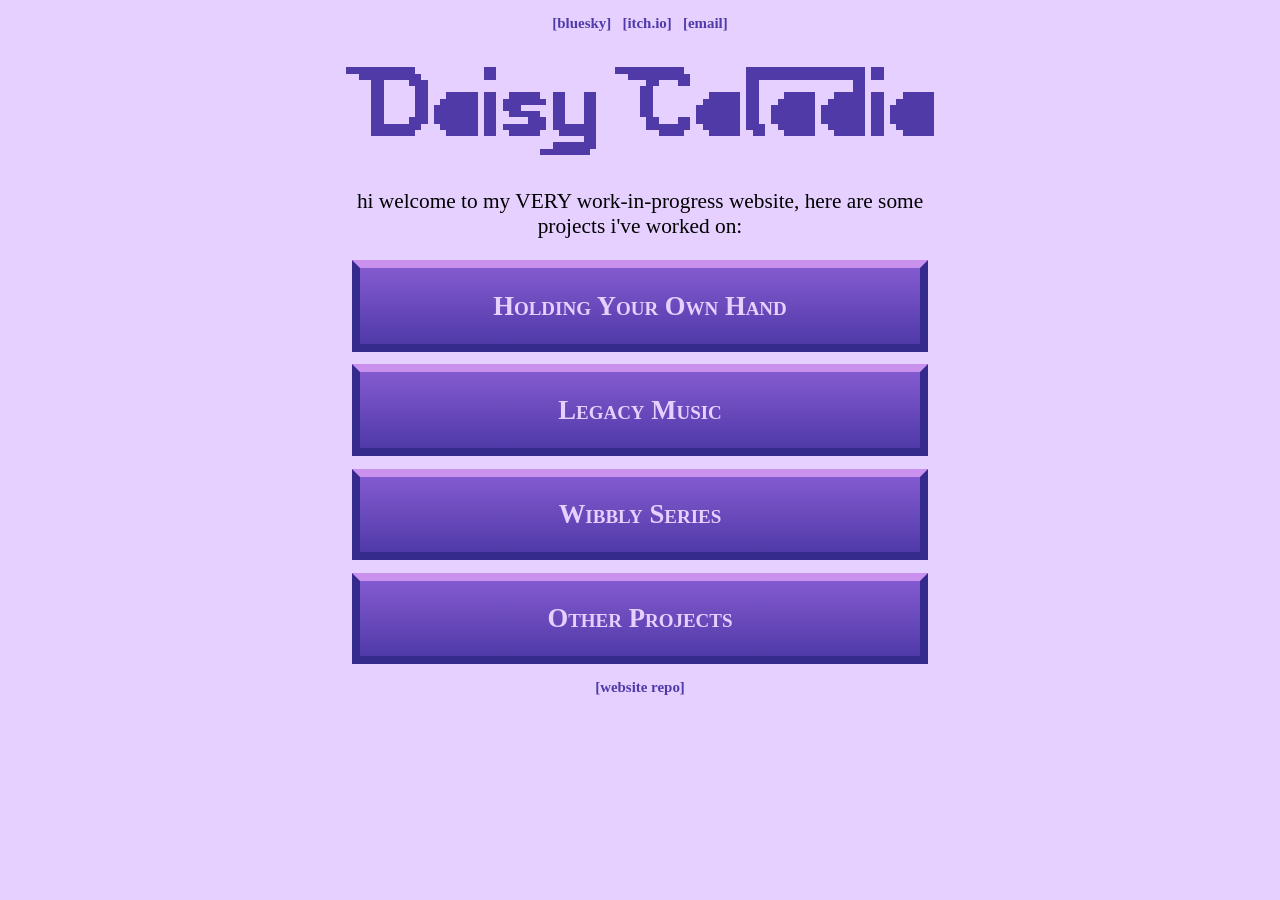
==== daisy/index.html @ 2736b498 "one of many tweaks" ====
<!DOCTYPE html>
<html>
	<head>
		<title>Daisy Caladia</title>
		<meta name="description" content="Daisy's very cool website">
		<meta name="viewport" content="width=device-width, initial-scale=1.0">
		<meta name="ios" content="fuck you">
		<link rel="stylesheet" href="style.css">
	</head>
	<body style="background: #E5D0FF; max-width: 600px;">
		<div id="header">
			<p style="font-size: 0.7rem; font-weight:600;">
				<a href="https://daisy.caladia.dev">[bluesky]</a>
				&nbsp;
				<a href="https://caladia.itch.io">[itch.io]</a>
				&nbsp;
				<a href="mailto:daisy@caladia.dev">[email]</a>
			</p>

			<h1>
				<a href="/">
					<img src="logo.png" alt="Daisy Caladia" style="width: 100%;">
				</a>
			</h1>
		</div>

		<p>hi welcome to my VERY work-in-progress website, here are some projects i've worked on:</p>
		
		<button class="accordian">Holding Your Own Hand</button>
		<div class="content">
			<p id="box-text">
				STAY TUNED!
			</p>
			<!-- <button id="green_button" onclick="window.open('https://caladia.bandcamp.com/')"><img src="icons/bandcamp.png" style="width: 8%;""> Bandcamp <img src="icons/bandcamp.png" style="width: 8%;""></button> -->
			<!-- <button id="green_button" onclick="window.open('https://open.spotify.com/artist/428wAVR5Z5JYxXdDzoPSiy')"><img src="icons/spotify.png" style="width: 8%;""> Spotify <img src="icons/spotify.png" style="width: 8%;""></button> -->
			<!-- <button id="green_button" onclick="window.open('https://music.apple.com/us/artist/josh-caladia/1509434439')"><img src="icons/apple_music.png" style="width: 8%;""> Apple Music <img src="icons/apple_music.png" style="width: 8%;""></button> -->
			<!-- <button id="green_button" onclick="window.open('https://tidal.com/@caladia')"><img src="icons/tidal.png" style="width: 8%;""> Tidal <img src="icons/tidal.png" style="width: 8%;""></button> -->
		</div>
		<button class="accordian">Legacy Music</button>
		<div class="content">
			<p id="box-text">
				this music is under my human name. on some platforms, it's an outdated name. regardless, some of it is good, and i think it's worth preserving.
			</p>
			<button id="green_button" onclick="window.open('https://caladia.bandcamp.com/')"><img src="../icons/bandcamp.png" style="width: 8%;""> Bandcamp <img src="../icons/bandcamp.png" style="width: 8%;""></button>
			<button id="green_button" onclick="window.open('https://open.spotify.com/artist/428wAVR5Z5JYxXdDzoPSiy')"><img src="../icons/spotify.png" style="width: 8%;""> Spotify <img src="../icons/spotify.png" style="width: 8%;""></button>
			<button id="green_button" onclick="window.open('https://music.apple.com/us/artist/josh-caladia/1509434439')"><img src="../icons/apple_music.png" style="width: 8%;""> Apple Music <img src="../icons/apple_music.png" style="width: 8%;""></button>
			<button id="green_button" onclick="window.open('https://tidal.com/@caladia')"><img src="../icons/tidal.png" style="width: 8%;""> Tidal <img src="../icons/tidal.png" style="width: 8%;""></button>
		</div>
		<button class="accordian">Wibbly Series</button>
		<div class="content">
			<p id="box-text">
				for the WibblyPibblyDibbly games, i'm secondary programmer and co-lead designer. i also provide some art and all the music.
			</p>
			<button id="green_button" onclick="window.open('https://comicnight.itch.io/wibbly')"><img src="../icons/wibbly_1.png" style="width: 8%;""> Winter Rollout <img src="../icons/wibbly_1.png" style="width: 8%;""></button>
			<button id="green_button" onclick="window.open('https://comicnight.itch.io/wibblymotor')"><img src="../icons/wibbly_2.png" style="width: 8%;""> Motor School <img src="../icons/wibbly_2.png" style="width: 8%;""></button>
			<button id="green_button" onclick="window.open('https://comicnight.itch.io/wibbly-treasure-hunt')"><img src="../icons/wibbly_3.png" style="width: 8%;""> Treasure Hunt <img src="../icons/wibbly_3.png" style="width: 8%;""></button>
			<button id="green_button" onclick="window.open('https://caladia.itch.io/xpos')"><img src="../icons/wibbly_cd.png" style="width: 8%;""> ExperienceOS <img src="../icons/wibbly_cd.png" style="width: 8%;""></button>
			<button id="green_button" onclick="window.open('https://caladia.itch.io/menger')"><img src="../icons/wibbly_menger.png" style="width: 8%;""> Menger Enigma <img src="../icons/wibbly_menger.png" style="width: 8%;""></button>
		</div>
		<button class="accordian">Other Projects</button>
		<div class="content">
			<p id="box-text">
				i'm still working on this hold on
			</p>
		</div>
		
		<script>
			const acco = document.getElementsByClassName("accordian");
			for (var i = 0; i < acco.length; i++) {
				var content
				acco[i].addEventListener("click", function() {
					content = this.nextElementSibling;
					this.classList.toggle("open");
					if (content.style.maxHeight) {
						content.style.maxHeight = null;
						content.style.paddingBottom = 0;
					} else {
						content.style.maxHeight = content.scrollHeight + "px";
						content.style.paddingBottom = 1.2 + "em";
					}
				});
			}
		</script>

		<div id="footer">
			<p style="font-size: 0.7rem; font-weight:600;">
				<a href="https://github.com/daisycaladia/daisycaladia.github.io">[website repo]</a>
			</p>
		</div>
	</body>
</html>
---- daisy/style.css ----
@font-face {
	font-family: bitter;
	src: url(../bitter.ttf);
}
@font-face {
	font-family: fira-code;
	src: url(../fira_code.ttf);
}
html, body, button {
	font-size: 16pt;
	font-family: bitter;
	text-align: center;
	margin: 0 auto;
	padding: 0;
	border: 0;
	white-space: 0;
	display: block;
	image-rendering: pixelated;
}
img {
	vertical-align: middle;
}
button {
	cursor: pointer;
}
a {
	color: inherit;
	text-decoration: none;
}
p > a:hover {
	text-decoration: underline;
}
#header, #footer {
	color: #503AA8;
}
.accordian {
	font-weight: 900;
	font-size: 1.25em;
	padding: 0.83em;
	margin: 0.6rem auto 0;
	border: 0.4rem;
	border-style: solid;
	border-color: #342b8d;
	border-top-color: #ca90ee;
	color: #E5D0FF;
	background: linear-gradient(#835acf, #503AA8) no-repeat;
	font-variant: small-caps;
	width: 96%;
	transition: color 0.125s ease, letter-spacing 0.125s ease, font-size 0.125s ease;
}
.accordian:hover, .accordian:focus-visible {
	border-color: #503AA8;
	border-top-color: #df9ff6;
	color: #FFF;
	background: linear-gradient(#9e65e4, #503AA8) no-repeat;
	letter-spacing: 0.0625rem;
}
.open {
	font-size: 1.25em;
	border-color: #503AA8;
	border-top-color: #df9ff6;
}
#green_button {
	margin: 0.6rem auto 0;
	border: 0.4rem;
	border-style: solid;
	border-color: #338d2b;
	border-top-color: #d8ee90;
	color: #f5ffd0;
	background: linear-gradient(#a2cf5a, #54a83a) no-repeat;
	width: 90%;
	transition: color 0.125s ease, letter-spacing 0.125s ease, font-size 0.125s ease;
	font-family: fira-code;
	font-weight: 900;
	padding: 0.3rem;
}
#green_button:hover, #green_button:focus-visible {
	border-color: #54a83a;
	border-top-color: #edf69f;
	color: #FFF;
	background: linear-gradient(#d1e465, #54a83a) no-repeat;
	letter-spacing: 0.0625rem;
}
:focus-visible:not(.open), p > a:focus {
	outline-style: double;
	outline-width: 0.25rem;
	outline-color: #503AA8;
}
#green_button:focus-visible:not(.open) {
	outline-style: double;
	outline-width: 0.25rem;
	outline-color: #54a83a;
}
:focus-visible.open {
	outline-style: none;
	outline-width: 0.25rem;
	outline-color: #503aa8;
}
.accordian:active {
	display: block; /* tmp */
}
.content {
	background: #503AA8;
	color: #E5D0FF;
	overflow: hidden; /* backup in case next line doesn't work */
	overflow: -moz-hidden-unscrollable;
	max-height: 0;
	margin: 0 auto;
	padding-bottom: 0;
	width: 96%; /* 12 pixels in on either side of 600 */
	transition: max-height 0.125s ease, padding-bottom 0.125s ease;
}
#box-text {
	font-family: fira-code;
	border: 0.4rem;
	border-style: solid;
	background: #503AA8;
	border-color: #342b8d;
	border-bottom-color: #835acf;
	color: #E5D0FF;
	width: 90%;
	padding: 0.6rem 0;
	margin: 0 auto;
}
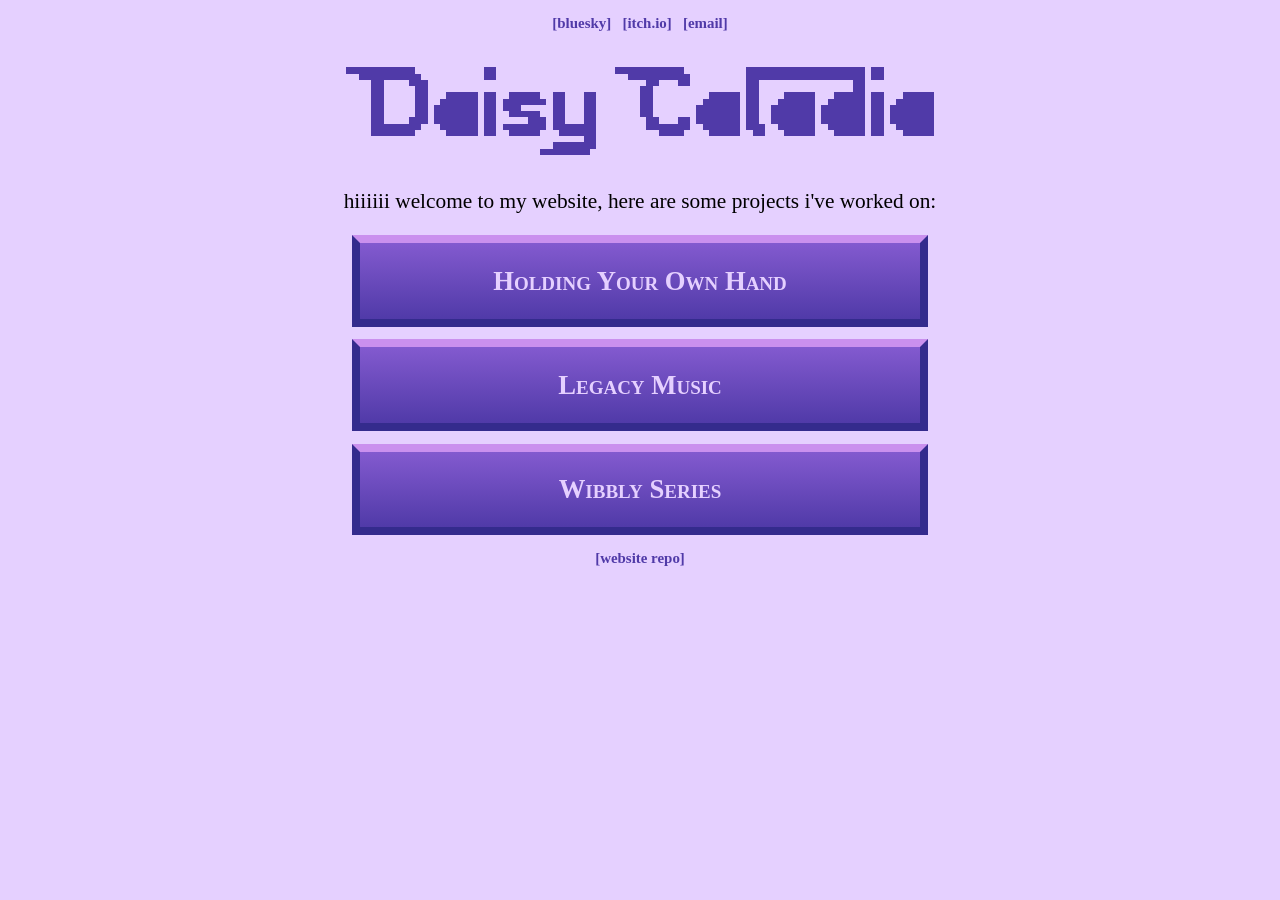
==== commit a6f2edc6: "button fixes and more" ====
--- a/daisy/index.html
+++ b/daisy/index.html
@@ -24,45 +24,82 @@
 			</h1>
 		</div>
 
-		<p>hi welcome to my VERY work-in-progress website, here are some projects i've worked on:</p>
+		<p>hiiiiii welcome to my website, here are some projects i've worked on:</p>
 		
 		<button class="accordian">Holding Your Own Hand</button>
 		<div class="content">
 			<p id="box-text">
-				STAY TUNED!
+				HYOH is sort of a passion project of mine. it's like a band that's not real but is still real in a way. at least for now, every member is me under a pseudonym (Robin, my middle name; Machine, just referencing the concept of a drum machine; Flex being the built-in FL Studio VST that i use for various sounds; D.T. as sort of an extension of Flex, being short for Diamond Tooth (Diamond Tooth and Flex are characters from LEGO's short-lived <i>Alpha Team</i>, albeit the former was only in the final installment in the series)). something about putting out music with lyrics and slapping my own name on it, knowing i'd eventually want to add real people playing the instruments, just felt weird, so here we are.<br><br>You can get links from the page linked below.
 			</p>
-			<!-- <button id="green_button" onclick="window.open('https://caladia.bandcamp.com/')"><img src="icons/bandcamp.png" style="width: 8%;""> Bandcamp <img src="icons/bandcamp.png" style="width: 8%;""></button> -->
-			<!-- <button id="green_button" onclick="window.open('https://open.spotify.com/artist/428wAVR5Z5JYxXdDzoPSiy')"><img src="icons/spotify.png" style="width: 8%;""> Spotify <img src="icons/spotify.png" style="width: 8%;""></button> -->
-			<!-- <button id="green_button" onclick="window.open('https://music.apple.com/us/artist/josh-caladia/1509434439')"><img src="icons/apple_music.png" style="width: 8%;""> Apple Music <img src="icons/apple_music.png" style="width: 8%;""></button> -->
-			<!-- <button id="green_button" onclick="window.open('https://tidal.com/@caladia')"><img src="icons/tidal.png" style="width: 8%;""> Tidal <img src="icons/tidal.png" style="width: 8%;""></button> -->
+			<a href="../hyoh/">
+				<button id="green_button">
+					Website!
+				</button>
+			</a>
 		</div>
 		<button class="accordian">Legacy Music</button>
 		<div class="content">
 			<p id="box-text">
 				this music is under my human name. on some platforms, it's an outdated name. regardless, some of it is good, and i think it's worth preserving.
 			</p>
-			<button id="green_button" onclick="window.open('https://caladia.bandcamp.com/')"><img src="../icons/bandcamp.png" style="width: 8%;""> Bandcamp <img src="../icons/bandcamp.png" style="width: 8%;""></button>
-			<button id="green_button" onclick="window.open('https://open.spotify.com/artist/428wAVR5Z5JYxXdDzoPSiy')"><img src="../icons/spotify.png" style="width: 8%;""> Spotify <img src="../icons/spotify.png" style="width: 8%;""></button>
-			<button id="green_button" onclick="window.open('https://music.apple.com/us/artist/josh-caladia/1509434439')"><img src="../icons/apple_music.png" style="width: 8%;""> Apple Music <img src="../icons/apple_music.png" style="width: 8%;""></button>
-			<button id="green_button" onclick="window.open('https://tidal.com/@caladia')"><img src="../icons/tidal.png" style="width: 8%;""> Tidal <img src="../icons/tidal.png" style="width: 8%;""></button>
+			<a href="https://caladia.bandcamp.com/" target="_blank">
+				<button id="green_button">
+					<img src="../icons/bandcamp.png" style="width: 8%;"> Bandcamp <img src="../icons/bandcamp.png" style="width: 8%;">
+				</button>
+			</a>
+			<a href="https://open.spotify.com/artist/428wAVR5Z5JYxXdDzoPSiy" target="_blank">
+				<button id="green_button">
+					<img src="../icons/spotify.png" style="width: 8%;"> Spotify <img src="../icons/spotify.png" style="width: 8%;">
+				</button>
+			</a>
+			<a href="https://music.apple.com/us/artist/josh-caladia/1509434439" target="_blank">
+				<button id="green_button">
+					<img src="../icons/apple_music.png" style="width: 8%;"> Apple Music <img src="../icons/apple_music.png" style="width: 8%;">
+				</button>
+			</a>
+			<a href="https://tidal.com/@caladia" target="_blank">
+				<button id="green_button">
+					<img src="../icons/tidal.png" style="width: 8%;"> Tidal <img src="../icons/tidal.png" style="width: 8%;">
+				</button>
+			</a>
 		</div>
 		<button class="accordian">Wibbly Series</button>
 		<div class="content">
 			<p id="box-text">
 				for the WibblyPibblyDibbly games, i'm secondary programmer and co-lead designer. i also provide some art and all the music.
 			</p>
-			<button id="green_button" onclick="window.open('https://comicnight.itch.io/wibbly')"><img src="../icons/wibbly_1.png" style="width: 8%;""> Winter Rollout <img src="../icons/wibbly_1.png" style="width: 8%;""></button>
-			<button id="green_button" onclick="window.open('https://comicnight.itch.io/wibblymotor')"><img src="../icons/wibbly_2.png" style="width: 8%;""> Motor School <img src="../icons/wibbly_2.png" style="width: 8%;""></button>
-			<button id="green_button" onclick="window.open('https://comicnight.itch.io/wibbly-treasure-hunt')"><img src="../icons/wibbly_3.png" style="width: 8%;""> Treasure Hunt <img src="../icons/wibbly_3.png" style="width: 8%;""></button>
-			<button id="green_button" onclick="window.open('https://caladia.itch.io/xpos')"><img src="../icons/wibbly_cd.png" style="width: 8%;""> ExperienceOS <img src="../icons/wibbly_cd.png" style="width: 8%;""></button>
-			<button id="green_button" onclick="window.open('https://caladia.itch.io/menger')"><img src="../icons/wibbly_menger.png" style="width: 8%;""> Menger Enigma <img src="../icons/wibbly_menger.png" style="width: 8%;""></button>
+			<a href="https://comicnight.itch.io/wibbly" target="_blank">
+				<button id="green_button">
+					<img src="../icons/wibbly_1.png" style="width: 8%;""> Winter Rollout <img src="../icons/wibbly_1.png" style="width: 8%;"">
+				</button>
+			</a>
+			<a href="https://comicnight.itch.io/wibblymotor" target="_blank">
+				<button id="green_button">
+					<img src="../icons/wibbly_2.png" style="width: 8%;""> Motor School <img src="../icons/wibbly_2.png" style="width: 8%;"">
+				</button>
+			</a>
+			<a href="https://comicnight.itch.io/wibbly-treasure-hunt" target="_blank">
+				<button id="green_button">
+					<img src="../icons/wibbly_3.png" style="width: 8%;""> Treasure Hunt <img src="../icons/wibbly_3.png" style="width: 8%;"">
+				</button>
+			</a>
+			<a href="https://caladia.itch.io/xpos" target="_blank">
+				<button id="green_button">
+					<img src="../icons/wibbly_cd.png" style="width: 8%;""> ExperienceOS <img src="../icons/wibbly_cd.png" style="width: 8%;"">
+				</button>
+			</a>
+			<a href="https://caladia.itch.io/xpos" target="_blank">
+				<button id="green_button">
+					<img src="../icons/wibbly_menger.png" style="width: 8%;""> Menger Enigma <img src="../icons/wibbly_menger.png" style="width: 8%;"">
+				</button>
+			</a>
 		</div>
-		<button class="accordian">Other Projects</button>
+		<!-- <button class="accordian">Other Projects</button>
 		<div class="content">
 			<p id="box-text">
 				i'm still working on this hold on
 			</p>
-		</div>
+		</div> -->
 		
 		<script>
 			const acco = document.getElementsByClassName("accordian");
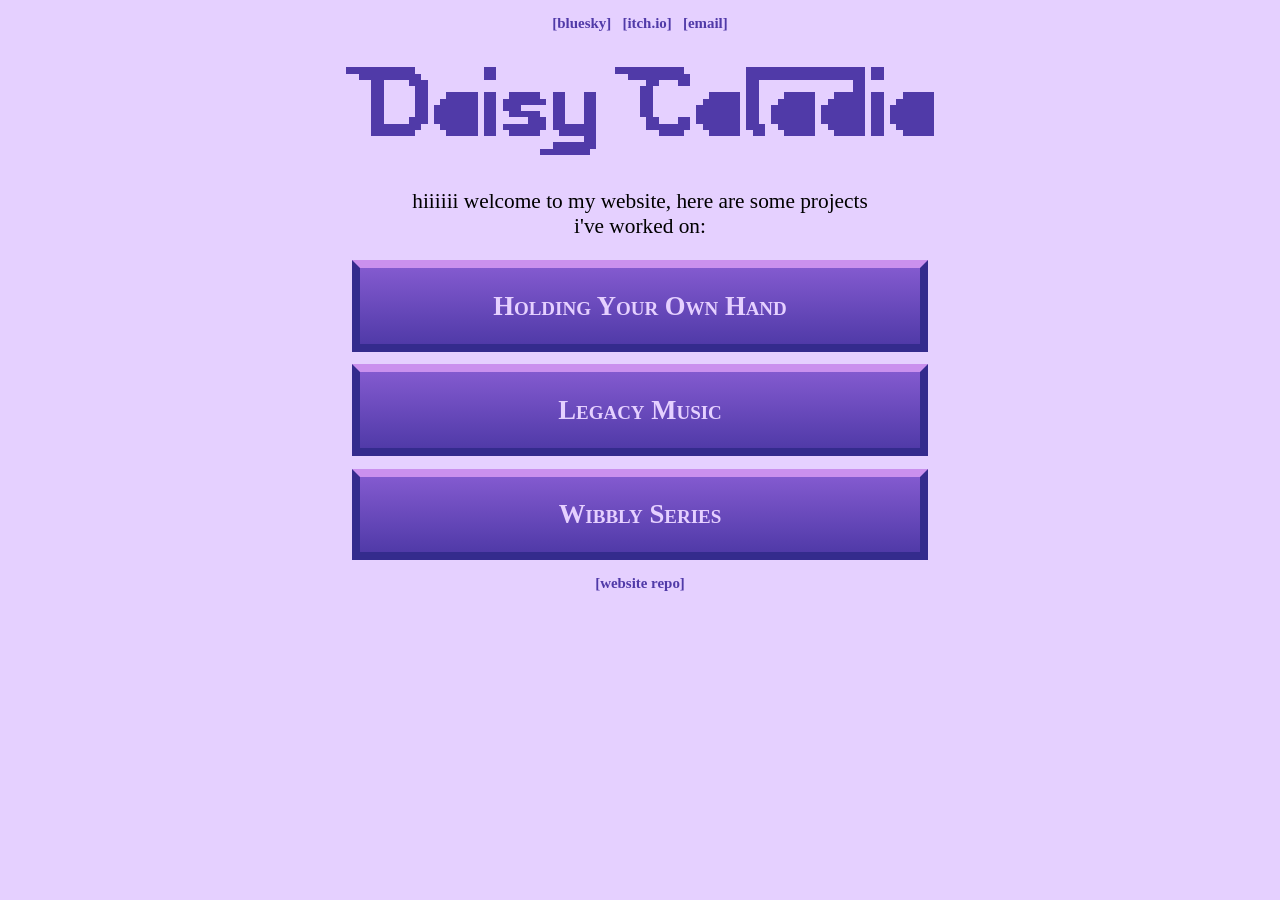
==== commit 432aeac1: "more fixes" ====
--- a/daisy/index.html
+++ b/daisy/index.html
@@ -7,7 +7,7 @@
 		<meta name="ios" content="fuck you">
 		<link rel="stylesheet" href="style.css">
 	</head>
-	<body style="background: #E5D0FF; max-width: 600px;">
+	<body>
 		<div id="header">
 			<p style="font-size: 0.7rem; font-weight:600;">
 				<a href="https://daisy.caladia.dev">[bluesky]</a>
@@ -24,12 +24,12 @@
 			</h1>
 		</div>
 
-		<p>hiiiiii welcome to my website, here are some projects i've worked on:</p>
+		<p id="essay">hiiiiii welcome to my website, here are some projects i've worked on:</p>
 		
 		<button class="accordian">Holding Your Own Hand</button>
 		<div class="content">
 			<p id="box-text">
-				HYOH is sort of a passion project of mine. it's like a band that's not real but is still real in a way. at least for now, every member is me under a pseudonym (Robin, my middle name; Machine, just referencing the concept of a drum machine; Flex being the built-in FL Studio VST that i use for various sounds; D.T. as sort of an extension of Flex, being short for Diamond Tooth (Diamond Tooth and Flex are characters from LEGO's short-lived <i>Alpha Team</i>, albeit the former was only in the final installment in the series)). something about putting out music with lyrics and slapping my own name on it, knowing i'd eventually want to add real people playing the instruments, just felt weird, so here we are.<br><br>You can get links from the page linked below.
+				HYOH is sort of a passion project of mine. it's like a band that's not real but is still real in a way. at least for now, every member is me under a pseudonym (Robin, my middle name; Machine, just referencing the concept of a drum machine; Flex being the built-in FL Studio VST that i use for various sounds; D.T. as sort of an extension of Flex, being short for Diamond Tooth (Diamond Tooth and Flex are characters from LEGO's short-lived <i>Alpha Team</i>, albeit the former was only in the final installment in the series)). something about putting out music with lyrics and slapping my own name on it, knowing i'd eventually want to add other real people playing the instruments, just felt weird, so here we are.<br><br>you can get links from the page linked below.
 			</p>
 			<a href="../hyoh/">
 				<button id="green_button">
--- a/daisy/style.css
+++ b/daisy/style.css
@@ -7,6 +7,9 @@
 	src: url(../fira_code.ttf);
 }
 html, body, button {
+	background: #E5D0FF;
+	color: #000;
+	max-width: 600px;
 	font-size: 16pt;
 	font-family: bitter;
 	text-align: center;
@@ -29,6 +32,14 @@
 }
 p > a:hover {
 	text-decoration: underline;
+}
+#essay, #tight_essay {
+	margin-right: 10%;
+	margin-left: 10%;
+}
+#essay > br {
+	display: block;
+	margin: 0.3em;
 }
 #header, #footer {
 	color: #503AA8;
